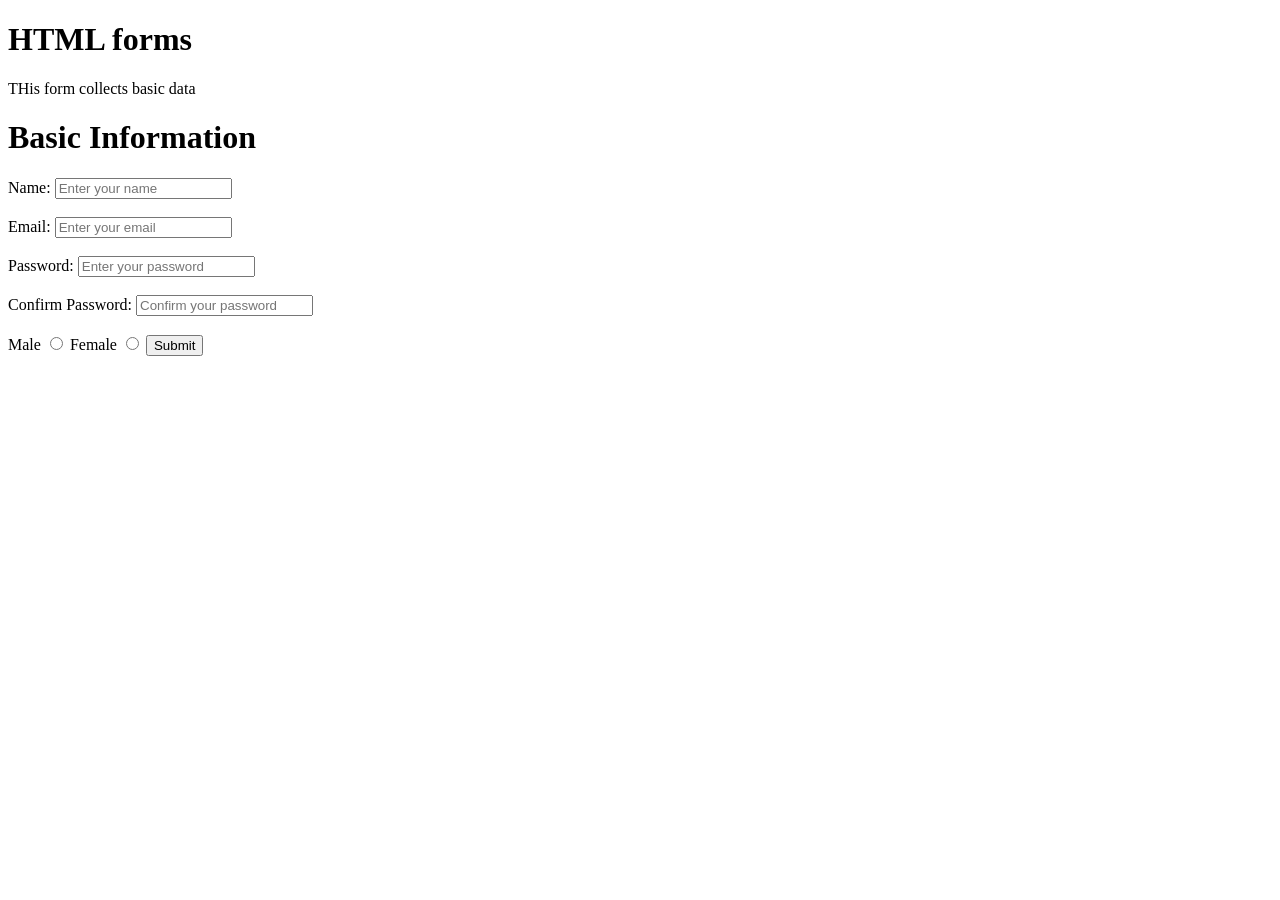
==== form.html @ b3688f48 "Add files via upload" ====
<!DOCTYPE html>
<html lang="en">
<head>
    <meta charset="UTF-8">
    <meta name="viewport" content="width=device-width, initial-scale=1.0">
    <title>Document</title>
</head>
<body>
    <h1>HTML forms</h1>
    <p> THis form collects basic data </p>
    <form action="">
        <h1>Basic Information</h1>
        <label for="name">Name:</label>
        <input type="text" id="name" name="name" placeholder="Enter your name"><br><br>
        <label for="email">Email:</label>
        <input type="email" id="email" name="email" placeholder="Enter your email"><br><br>
        <label for="password">Password:</label>
        <input type="password" id="password" name="password" placeholder="Enter your password"><br><br>
        <label confirm for="confirm_password">Confirm Password:</label>
        <input type="password" id="confirm_password" name="confirm_password" placeholder="Confirm your password"><br><br>   

        <label for="male">Male</label>
        <input type="radio" id="male" name="gender" value="male">
        <label for="female">Female</label>
        <input type="radio" id="female" name="gender" value="female">
        <input type="submit" value="Submit">
    </form>
</body>
</html>
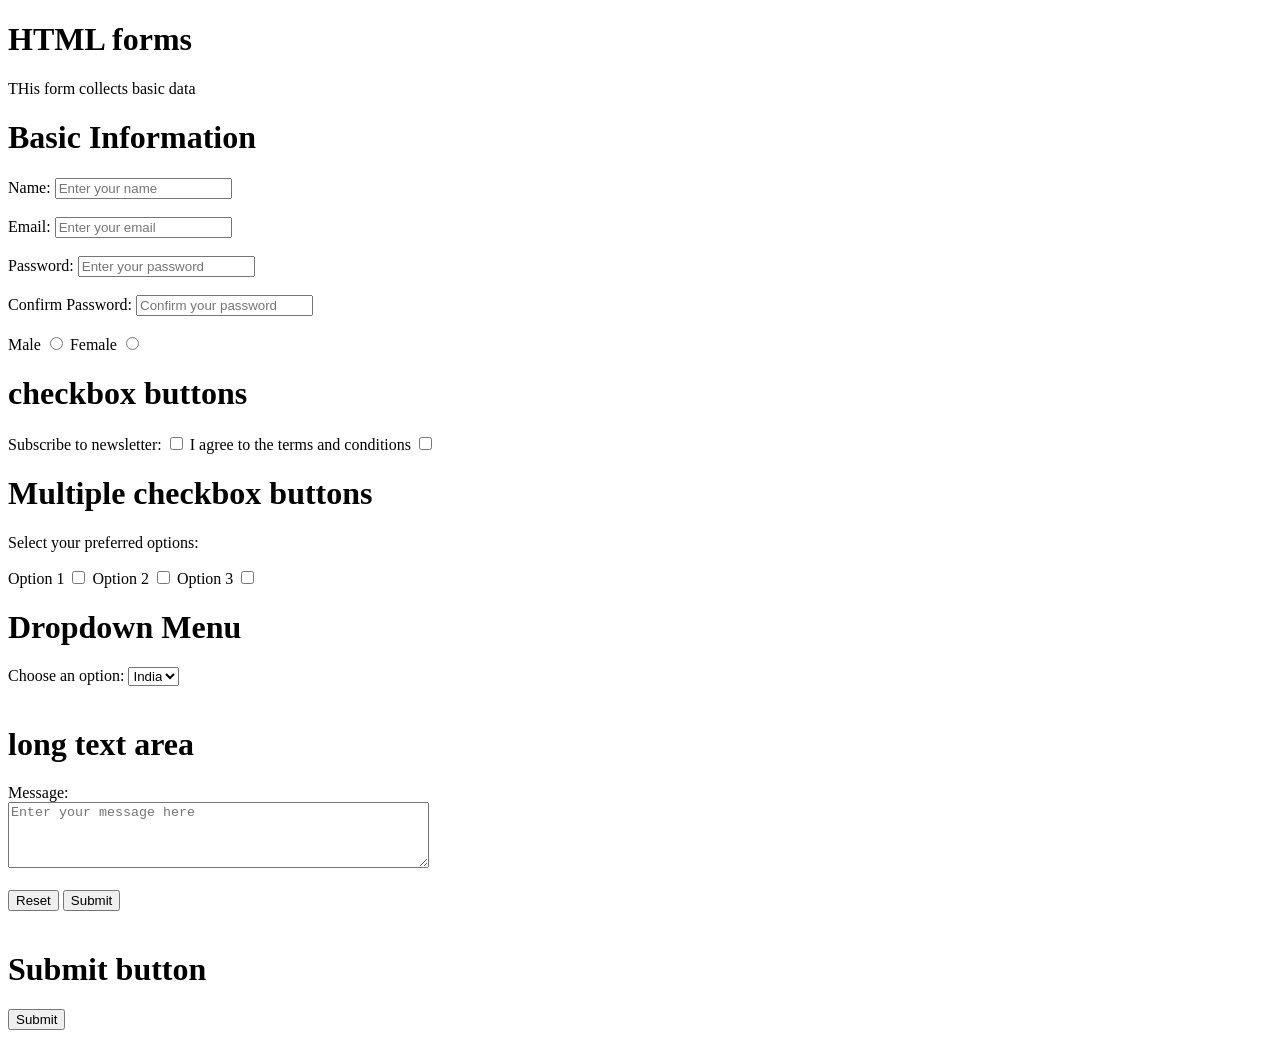
==== commit b5acc5cb: "Add files via upload" ====
--- a/form.html
+++ b/form.html
@@ -16,13 +16,44 @@
         <input type="email" id="email" name="email" placeholder="Enter your email"><br><br>
         <label for="password">Password:</label>
         <input type="password" id="password" name="password" placeholder="Enter your password"><br><br>
-        <label confirm for="confirm_password">Confirm Password:</label>
+        <label for="confirm_password">Confirm Password:</label>
         <input type="password" id="confirm_password" name="confirm_password" placeholder="Confirm your password"><br><br>   
 
         <label for="male">Male</label>
         <input type="radio" id="male" name="gender" value="male">
         <label for="female">Female</label>
         <input type="radio" id="female" name="gender" value="female">
+    
+        <!-- Checkbox Buttons-->
+         <h1>checkbox buttons</h1>
+         <label for="subscribe">Subscribe to newsletter:</label>
+         <input type="checkbox" id="subscribe" name="subscribe" value="subscribe">  
+         <label for="terms">I agree to the terms and conditions</label>
+         <input type="checkbox" id="terms" name="terms" value="terms">
+         <h1>Multiple checkbox buttons</h1>
+         <p>Select your preferred options:</p>  
+         <label for="option1">Option 1</label>
+         <input type="checkbox" id="option1" name="option1" value="  option1">
+            <label for="option2">Option 2</label>
+            <input type="checkbox" id="option2" name="option2" value="option2">
+            <label for="option3">Option 3</label>
+            <input type="checkbox" id="option3" name="option3" value="option3">
+            
+        <h1>Dropdown Menu</h1>
+        <label for="dropdown">Choose an option:</label>
+        <select id="country" name="country">
+            <option value="India">India</option>
+            <option value="USA">USA</option>
+            <option value="Italy">Italy</option>  
+        </select>
+        <br><br>
+        <h1>long text area</h1>
+        <label for="message">Message:</label><br>
+        <textarea id="message" name="message" rows="4" cols="50" placeholder="Enter your message here"></textarea><br><br>
+        <button type="reset">Reset</button>
+        <button type="submit">Submit</button>
+        <br><br>
+        <h1>Submit button</h1>
         <input type="submit" value="Submit">
     </form>
 </body>
